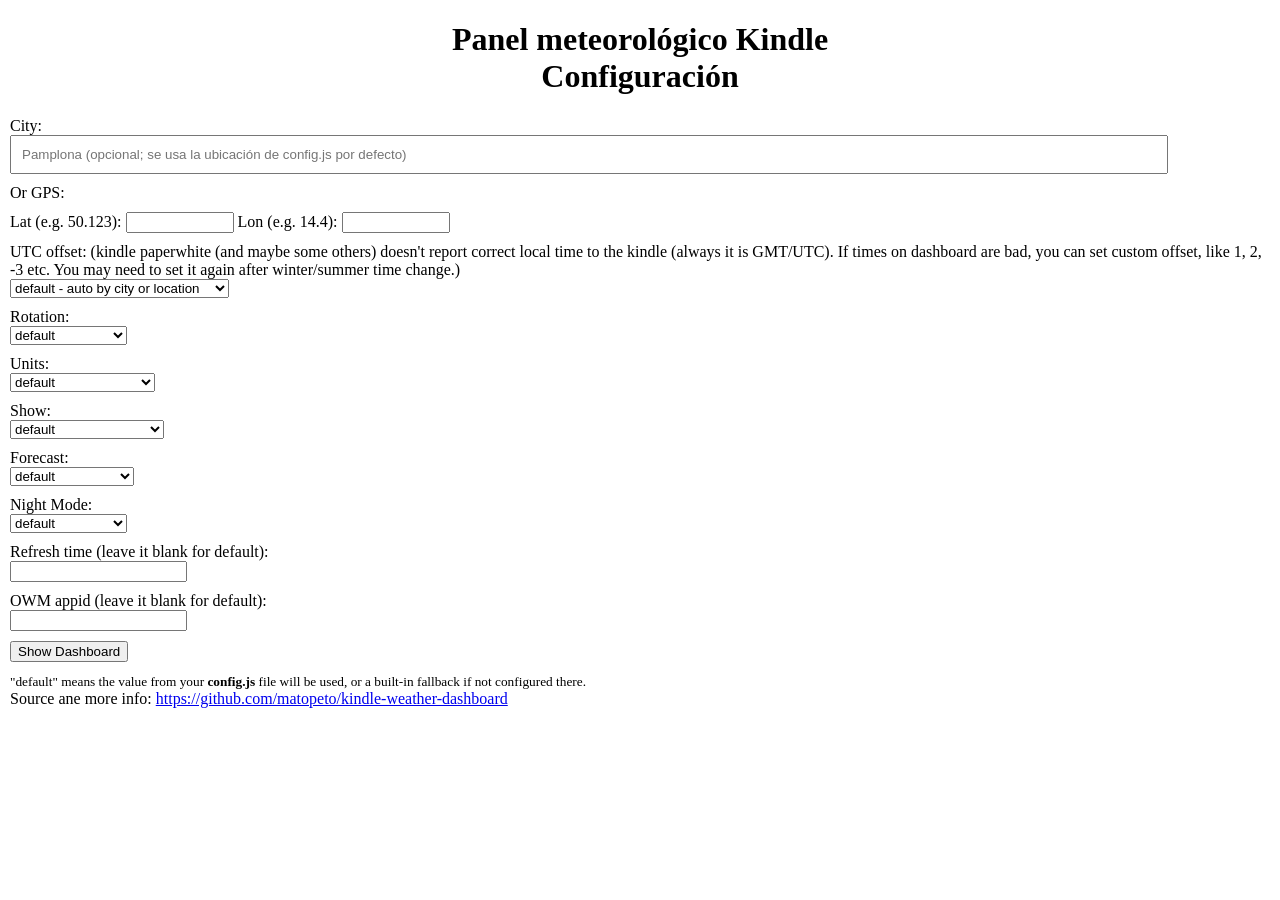
==== config.html @ dd267e00 "Add files via upload" ====
<!DOCTYPE html>
<html lang="es">
<head>
    <meta charset="UTF-8">
    <title>Configuración del panel Kindle</title>
    <style>
        h1 {
            text-align: center;
        }
        body {
            margin: 10px;
        }

        form div {
            margin: 10px 0;
        }

        input[name=city] {
            width: 90%;
            padding: 10px;
        }

        input[name=lat], input[name=lon] {
            width: 100px;
        }
    </style>
</head>
<body>
<h1>Panel meteorológico Kindle<br/>Configuración</h1>
<form action="index.html">
    <div>
        <label>City: <br/><input type="text" name="city" id="city" placeholder="Pamplona (opcional; se usa la ubicación de config.js por defecto)" /></label>
    </div>
    <div>Or GPS:</div>
    <div>
        <label>Lat (e.g. 50.123): <input type="text" name="lat" id="lat" /></label>
        <label>Lon (e.g. 14.4): <input type="text" name="lon" id="lon" /></label>
    </div>
    <div>
        <label>UTC offset: (kindle paperwhite (and maybe some others) doesn't report correct local time to the kindle (always it is GMT/UTC). If times on dashboard are bad, you can set custom offset, like 1, 2, -3 etc. You may need to set it again after winter/summer time change.)<br/>
            <select name="utcOffset" id="utcOffset">
                <option value="">default - auto by city or location</option>
                <option value="local">local - reported by kindle/browser</option>
                <option value="+01:00">+1 h</option>
                <option value="-01:00">-1 h</option>
                <option value="+02:00">+2 h</option>
                <option value="-02:00">-2 h</option>
                <option value="+03:00">+3 h</option>
                <option value="-03:00">-3 h</option>
                <option value="+04:00">+4 h</option>
                <option value="-04:00">-4 h</option>
                <option value="+05:00">+5 h</option>
                <option value="-05:00">-5 h</option>
                <option value="+06:00">+6 h</option>
                <option value="-06:00">-6 h</option>
                <option value="+07:00">+7 h</option>
                <option value="-07:00">-7 h</option>
                <option value="+08:00">+8 h</option>
                <option value="-08:00">-8 h</option>
                <option value="+09:00">+9 h</option>
                <option value="-09:00">-9 h</option>
                <option value="+10:00">+10 h</option>
                <option value="-10:00">-10 h</option>
                <option value="+11:00">+11 h</option>
                <option value="-11:00">-11 h</option>
                <option value="+12:00">+12 h</option>
                <option value="-12:00">-12 h</option>
                <option value="+13:00">+13 h</option>
                <option value="-13:00">-13 h</option>
            </select>
        </label>
    </div>
    <div>
        <label>Rotation: <br/>
            <select name="rotation" id="rotation">
                <option value="">default</option>
                <option value="none">None</option>
                <option value="ll">Landscape Left</option>
                <option value="lr">Landscape right</option>
                <option value="up">Upside down</option>
            </select>
        </label>
    </div>
    <div>
        <label>Units: <br/>
            <select name="units" id="units">
                <option value="">default</option>
                <option value="metric">Metric - °C</option>
                <option value="imperial">Imperial - Fahrenheit</option>
            </select>
        </label>
    </div>
    <div>
        <label>Show: <br/>
            <select name="tempType" id="tempType">
                <option value="">default</option>
                <option value="actual">Actual temperature</option>
                <option value="feelsLike">Feels like temperature</option>
            </select>
        </label>
    </div>
    <div>
        <label>Forecast: <br/>
            <select name="forecastType" id="forecastType">
                <option value="">default</option>
                <option value="hour">Hourly (3h steps)</option>
                <option value="daily">Daily</option>
            </select>
        </label>
    </div>
    <div>
        <label>Night Mode: <br/>
            <select name="night" id="night">
                <option value="">default</option>
                <option value="off">off</option>
                <option value="auto">sunset - sunrise</option>
                <option value="on">always</option>
            </select>
        </label>
    </div>
    <div>
        <label>Refresh time (leave it blank for default): <br/><input type="text" name="refreshTime" id="refreshTime"/></label>
    </div>
    <div>
        <label>OWM appid (leave it blank for default): <br/><input type="text" name="appId" id="appId"/></label>
    </div>
    <div>
        <input type="submit" value="Show Dashboard"/>
    </div>
</form>
<div><small>"default" means the value from your <strong>config.js</strong> file will be used, or a built-in fallback if not configured there.</small></div>
<div>Source ane more info: <a href="https://github.com/matopeto/kindle-weather-dashboard" target="_blank" rel="noopener">https://github.com/matopeto/kindle-weather-dashboard</a></div>
<script type="application/javascript">
    var params={};
    window.location.search
        .replace(/[?&]+([^=&]+)=([^&]*)/gi, function(str,key,value) {
                params[key] = decodeURIComponent(value);
            }
        );

    function setIfPresent(name) {
        if (params[name] != undefined && params[name] !== "") {
            document.getElementById(name).value = params[name];
        }
    }

    setIfPresent("city");
    setIfPresent("lat");
    setIfPresent("lon");
    setIfPresent("rotation");
    setIfPresent("units");
    setIfPresent("night");
    setIfPresent("appId");
    setIfPresent("utcOffset");
    setIfPresent("tempType");
    setIfPresent("forecastType");
    setIfPresent("refreshTime");
</script>
</body>
</html>
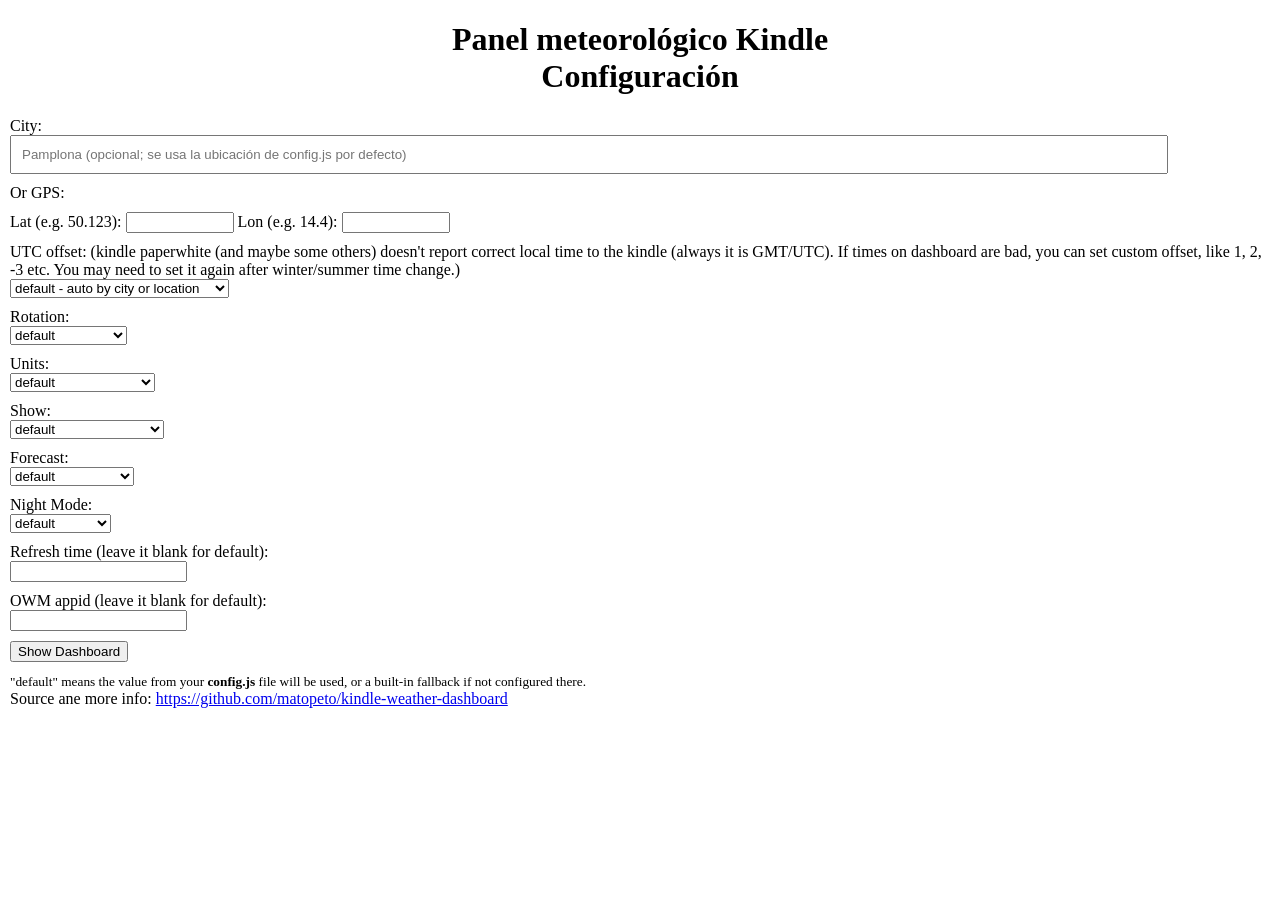
==== commit 54a5ec2a: "Add files via upload" ====
--- a/config.html
+++ b/config.html
@@ -113,7 +113,7 @@
             <select name="night" id="night">
                 <option value="">default</option>
                 <option value="off">off</option>
-                <option value="auto">sunset - sunrise</option>
+                <option value="auto">22:00 - 09:00</option>
                 <option value="on">always</option>
             </select>
         </label>
